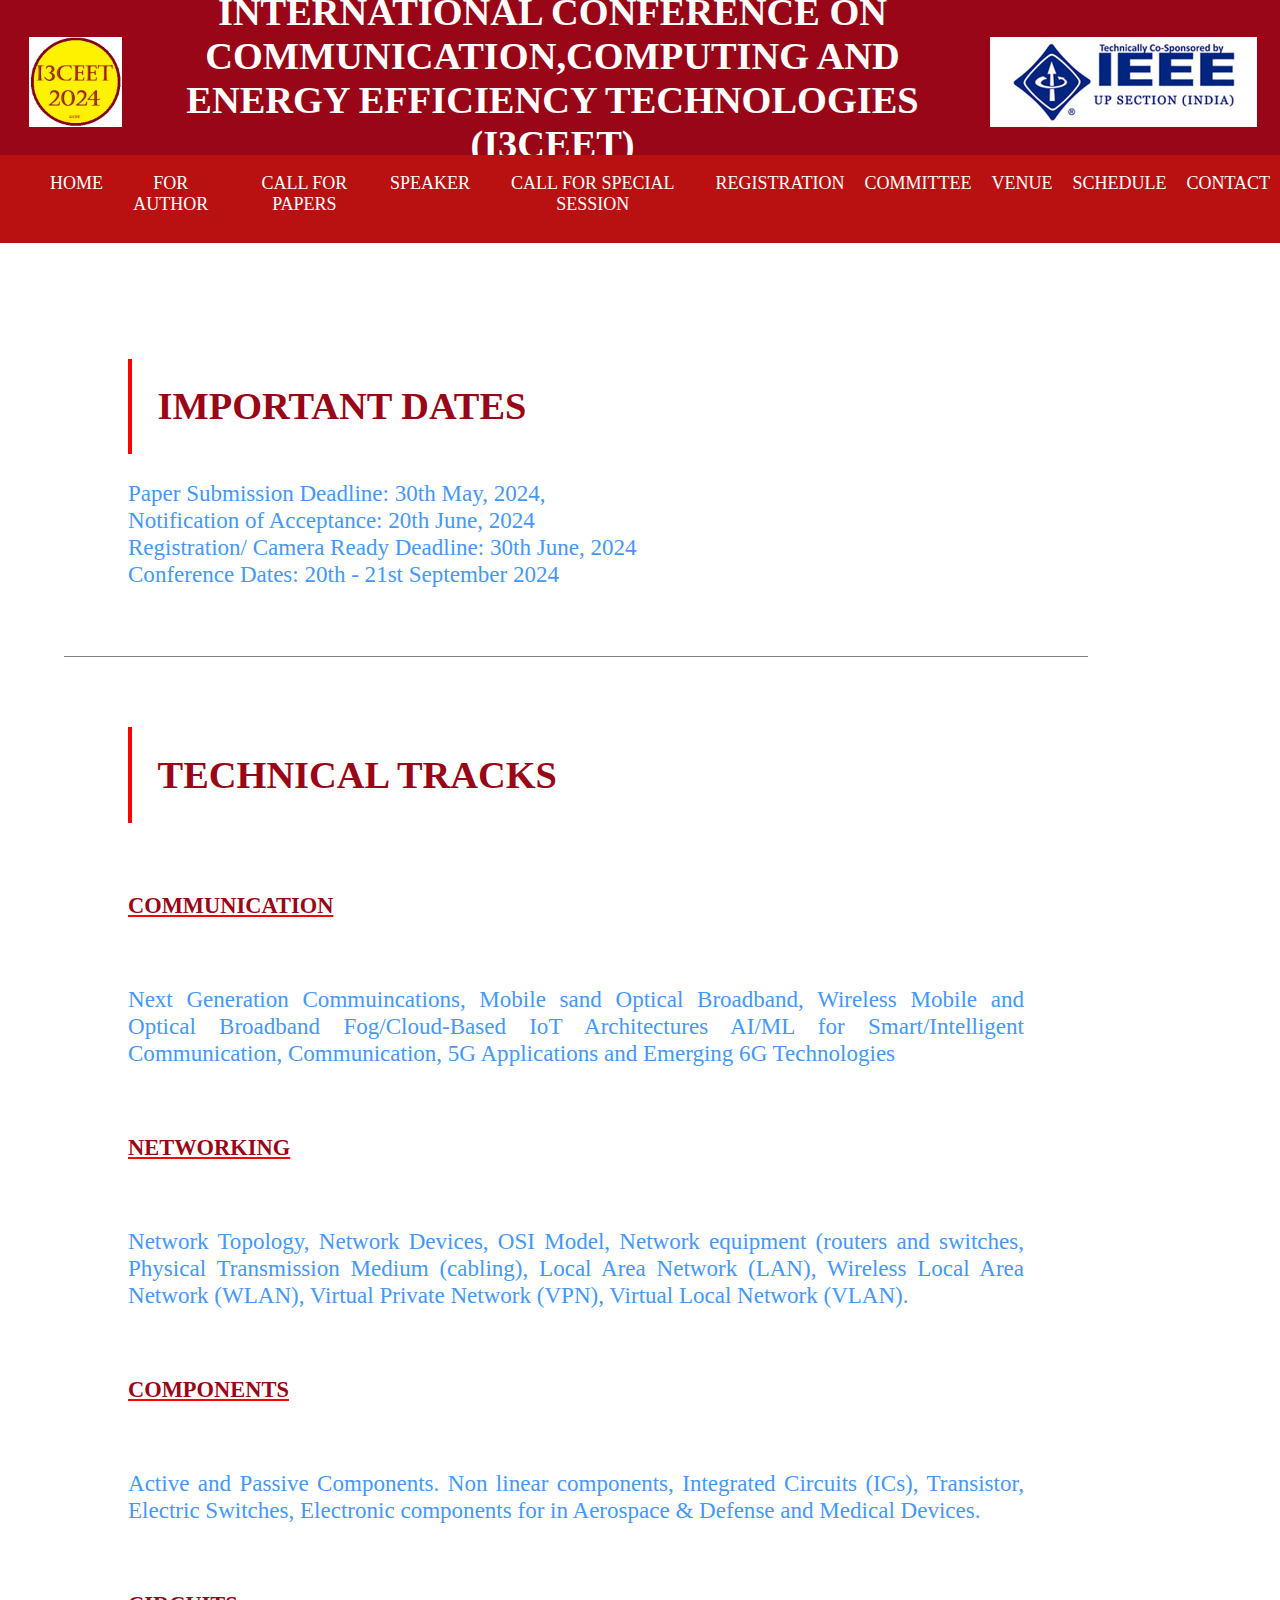
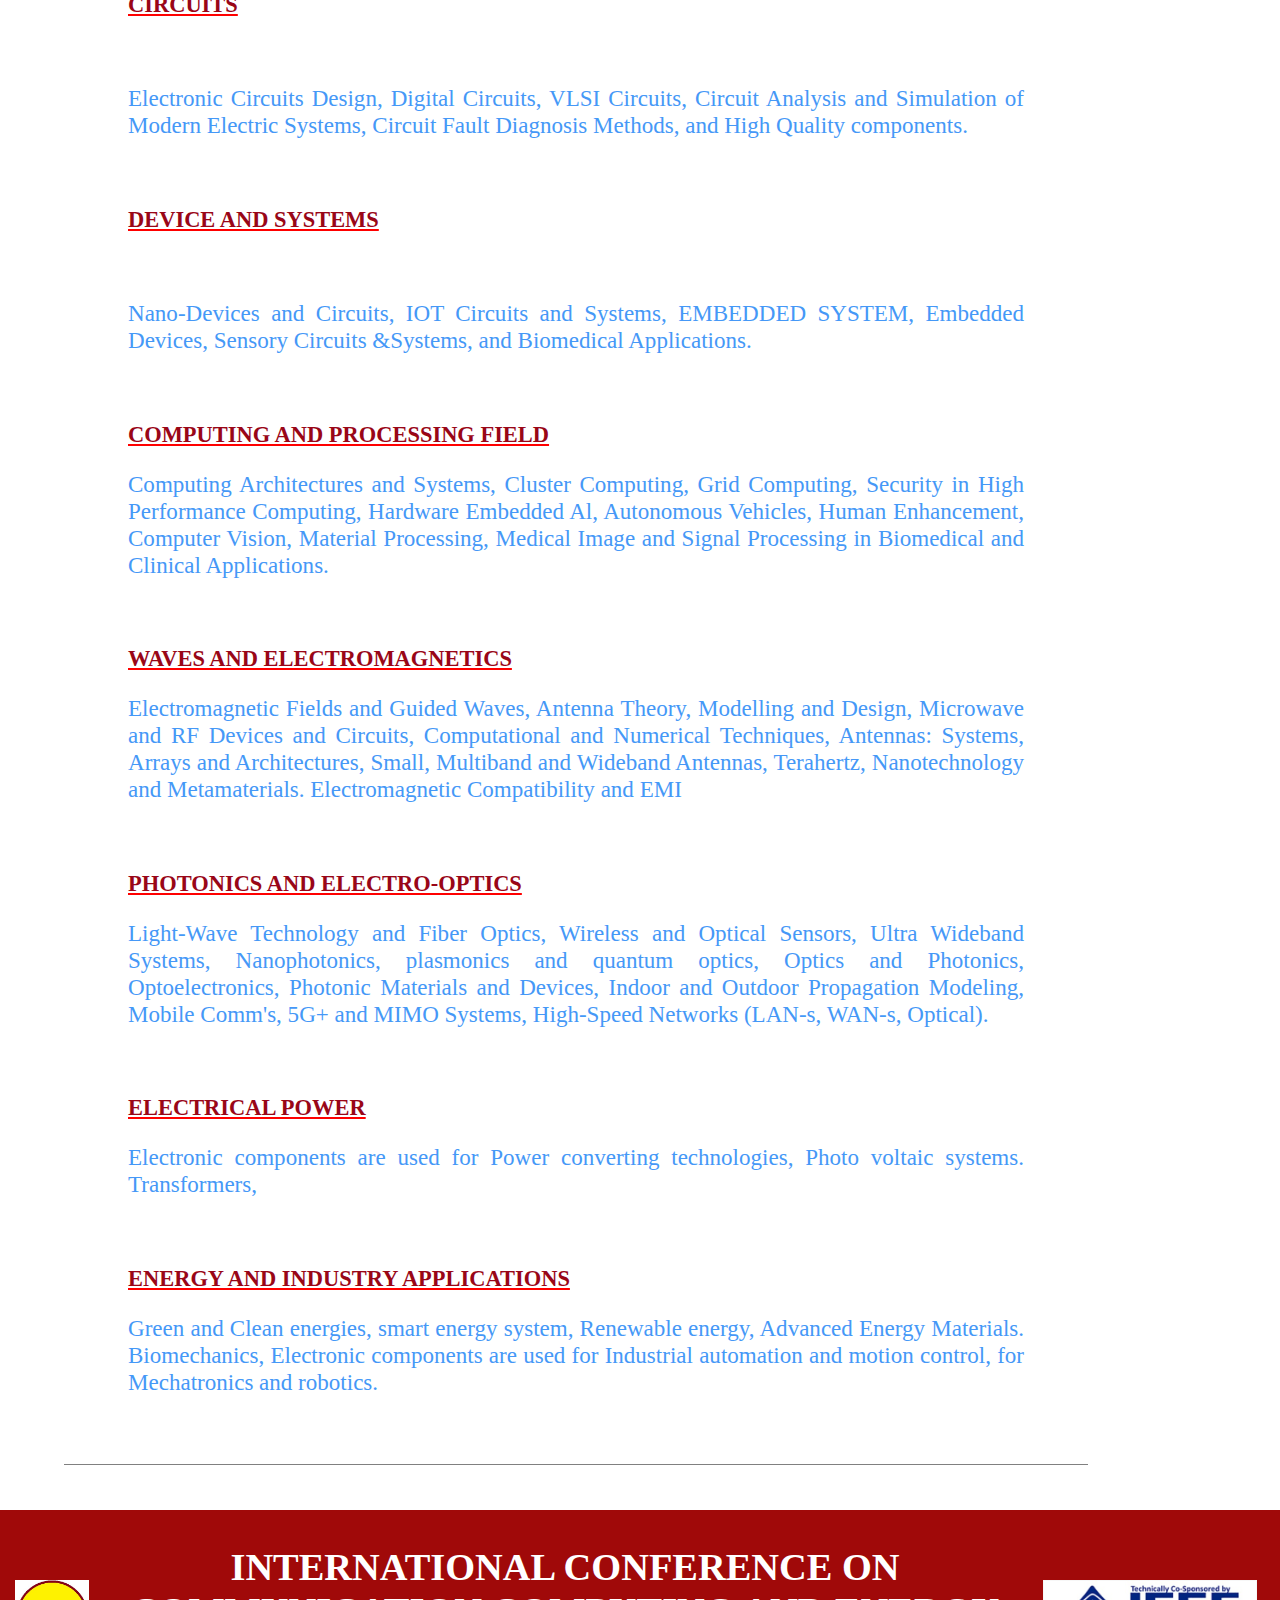
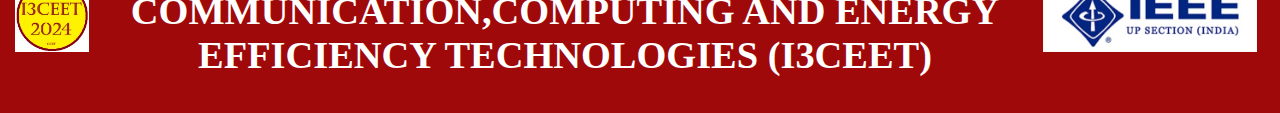
==== author.html @ 2cde2f7f "Add files via upload" ====
<!DOCTYPE html>
<html lang="en">
<head>
    <meta charset="UTF-8">
    <meta name="viewport" content="width=device-width, initial-scale=1.0">
    <title>I3CEET</title>
    <link rel="stylesheet" href="style.css">
    
</head>
<body>
    <header>
        <img src="assets/i3l.jpg" alt="">
        <h1>INTERNATIONAL CONFERENCE ON COMMUNICATION,COMPUTING AND ENERGY EFFICIENCY TECHNOLOGIES (I3CEET)</h1>
        <img src="assets/neww.jpg" alt="">
    </header>
    <nav>
        <ul>
            <li><a href="index.html">HOME</a></li>
            <li><a href="author.html">FOR AUTHOR</a></li>
            <li><a href="call.html">CALL FOR PAPERS</a></li>
            <li><a href="Speaker.html">SPEAKER</a></li>
            <li><a href="csession.html">CALL FOR SPECIAL SESSION</a></li>
            <li><a href="register.html">REGISTRATION</a></li>
            <li><a href="committee.html">COMMITTEE</a></li>
            <li><a href="venue.html">VENUE</a></li>
            <li><a href="schedule.html">SCHEDULE</a></li>
            <li><a href="contact.html">CONTACT</a></li>
        </ul>
    </nav>

    <div class="cont">
        <div>
            <h1> IMPORTANT DATES</h1>
            <p>Paper Submission Deadline:  			30th May, 2024, <br>
                Notification of Acceptance:  			20th June, 2024 <br>
                Registration/ Camera Ready Deadline: 		30th June, 2024 <br>
                Conference Dates: 				20th - 21st September 2024
                </p>
        </div>
        <div>
            <h1>TECHNICAL TRACKS</h1><br>
            <h3>COMMUNICATION</h3><br>
            <p>Next Generation Commuincations, Mobile sand Optical Broadband, Wireless Mobile and Optical Broadband Fog/Cloud-Based IoT Architectures AI/ML for Smart/Intelligent Communication, Communication, 5G Applications and Emerging 6G Technologies</p><br>
            <h3>NETWORKING</h3><br>
            <p>Network Topology, Network Devices, OSI Model, Network equipment (routers and switches, Physical Transmission Medium (cabling), Local Area Network (LAN), Wireless Local Area Network (WLAN), Virtual Private Network (VPN), Virtual Local Network (VLAN).</p><br>
            <h3>COMPONENTS</h3><br>
            <p>Active and Passive Components. Non linear components, Integrated Circuits (ICs), Transistor, Electric Switches, Electronic components for in Aerospace & Defense and Medical Devices.</p><br>
           <h3>CIRCUITS </h3><br>
           <p>Electronic Circuits Design, Digital Circuits, VLSI Circuits, Circuit Analysis and Simulation of Modern Electric Systems, Circuit Fault Diagnosis Methods, and High Quality components.  </p><br>
           <h3>DEVICE AND SYSTEMS</h3><br>
           <p>Nano-Devices and Circuits, IOT Circuits and Systems, EMBEDDED SYSTEM, Embedded Devices, Sensory Circuits &Systems, and Biomedical Applications.</p><br>
           <h3>COMPUTING AND PROCESSING FIELD</h3>
           <p>Computing Architectures and Systems, Cluster Computing, Grid Computing, Security in High Performance Computing, Hardware Embedded Al, Autonomous Vehicles, Human Enhancement, Computer Vision, Material Processing, Medical Image and Signal Processing in Biomedical and Clinical Applications.</p><br>
           <h3>WAVES AND ELECTROMAGNETICS  </h3>
           <p>Electromagnetic Fields and Guided Waves, Antenna Theory, Modelling and Design, Microwave and RF Devices and Circuits, Computational and Numerical Techniques, Antennas: Systems, Arrays and Architectures, Small, Multiband and Wideband Antennas, Terahertz, Nanotechnology  and Metamaterials. Electromagnetic Compatibility and EMI</p><br>
           <h3>PHOTONICS AND ELECTRO-OPTICS</h3>
           <p>Light-Wave Technology and Fiber Optics, Wireless and Optical Sensors, Ultra Wideband Systems, Nanophotonics, plasmonics and quantum optics, Optics and Photonics, Optoelectronics, Photonic Materials and Devices, Indoor and Outdoor Propagation Modeling, Mobile Comm's, 5G+ and  MIMO Systems, High-Speed Networks (LAN-s, WAN-s, Optical).</p><br>
           <h3>ELECTRICAL POWER</h3>
           <p>Electronic components are used for Power converting technologies, Photo voltaic systems. Transformers, </p> <br>
           <h3>ENERGY AND INDUSTRY APPLICATIONS </h3>
           <p>Green and Clean energies, smart energy system, Renewable energy, Advanced Energy Materials. Biomechanics, Electronic components are used for Industrial automation and motion control, for Mechatronics and robotics.</p>
        </div>

    </div>





    
    <footer >
        <div class="foot">
            <img src="assets/i3l.jpg" alt="">
            <h1>INTERNATIONAL CONFERENCE ON COMMUNICATION,COMPUTING AND ENERGY EFFICIENCY TECHNOLOGIES (I3CEET)</h1>
            <img class="foot-img" src="assets/neww.jpg" alt="">
        </div>
    </footer>

</body>
</html>
---- style.css ----
@import url(https://db.onlinewebfonts.com/c/8922aedb2c18008da7daf4f93fd60bdc?family=Calibri+Light); 
html{
    font-family: "Calibri";
}
body{
    margin: 0;
    padding: 0;
    font-size: 1.2rem;
    overflow-x: hidden;
}

header h1{
    text-align: center;
}

p{
    color: rgb(69, 152, 247);
    font-size: 1.2em;
}
h1,h2,h3,h4{
    color:rgb(153, 6, 23) ;
}

.on{
    position: relative;
    left: -4.5vw;
}

header{
    display: flex;
    height: 15vh;
    padding: 10px;
    position: relative;
    align-items: center;
    justify-content: center;
    color: white;
    background-color: rgb(153, 6, 23);
}
header h1{
    color: white;
}
header img{
    height: 10vh;
    margin-top: 1vh;
    margin-left: 1.5vw;
    margin-right: 1vw;
}
nav{
    background-color: rgb(185, 17, 17);
    display: flex;
    position:relative;
    /* height: 7vh; */
    justify-content: center;
    font-size: 18px;
}
nav ul{
    display: flex;
    text-align: center;
}
nav ul li{
    list-style: none;
    justify-content: space-between;
    text-align: center;
}
nav ul li a{
    text-decoration: none;
    color: white;
    margin: 10px;
    margin-top: 0;
    display: flex;
    justify-content: space-between;
    text-align: center;
}
.hhh1{
    width: 100vw;
    text-align: center;
    position: relative;
    top: 4vh;
}

.first{
    position: relative;
    padding-top: 8vh;
    padding-bottom:8vh ;
    display: flex;
    margin-bottom: 0.5vh;
    box-sizing: border-box;
}
.det{
    width: 40vw;
    justify-content: center;
    
}
footer h1{
    color: white;
}
footer h2{
    color: white;

}

.det .on{
    display: flex;
    justify-content: center;
    align-items: center;
}
.det img{
    height: 4vh;
    display: flex;
    fill: rgb(146, 6, 20);
    margin-right: 2vw;
    
}
.det ul li{
    list-style: none;
    display: flex;
    width: 35vw;
    color: rgb(160, 6, 22);
    align-items: center;
}

.link{
    margin-top: 50px;
    list-style: none;
    display: flex;
    
}
.link a img{
    display: flex;
    justify-content: space-between;
    padding-left: 5vw;
    position: relative;
}

.image{
    width: 40vw;
    overflow-y: hidden;
    overflow: hidden;
    margin-top: 7vh;
    display: flex;
    margin-left: 5vw;
}
.image img{
    width: 40vw;
    /* height: 70vh; */
    animation:slide-images  15s linear infinite;
    
}
.orgg{
    display: flex;
    align-items: center;
}

.orgg{
    /* position: relative; */
    /* top: 2vh; */
}

.org{
    padding: 5vh 5vw;
}

@keyframes slide-images {
    0% , 100%{
        transform: translateX(0%);
    }
    12.5%{
        transform: translateX(0%);
        
    }
    25%{
        transform: translateX(-100%);
        
    }
    37.5%{
        transform: translateX(-100%);
        
    }
    
    50%{
        transform: translateX(-200%);
        
    }
    62.5%{
        transform: translateX(-200%);
        
    }
    75%{
        transform: translateX(-300%);
        
    }
    87.5%{
        transform: translateX(-300%);
        
    }
}

.dept-links{
    display: flex;
    margin-top: -20px;
    flex-direction: column;
}

#col-blue span{
    color: blue;
}

#col-red span{
    color: red;
}

.sec{
    padding: 10px;
    margin: 5px;
    position: relative;
    border-top: 1px solid gray;
    display: flex;
}
.about{
    width: 60%;
    padding: 40px;
    text-align: justify;
}
.about div{
    margin-top: 10px;
    padding: 10px;
    border-bottom: 1px solid grey;
}

.impo{
    margin-top: 50px;
    margin-bottom: 30px;
    padding: 10px;
    width: 30%;
}

.impo div{
    margin-top: 30px;
    padding: 5px;
    border-radius: 10px;
}

.impo .con{
    margin: 0;
    width: 100%;
    border-radius: 10px;
    border-left: 3px solid red;
    background-color: #B91111;
}

.impo .par{
    border-left: 0px;
    background-color: rgb(209, 206, 206);
}

.about-college-img{
    margin-left: -10px;
}

.visitor{
    margin-left: 35vw;
    align-items: center;
    padding: 9vh 9vw;
    height: 20vh;
    font-size: 2rem;
}

.visitor img{
    /* height: 5vh; */
}
.con h3{
    color: white;
}


footer{
    justify-content: center;
    align-items: center;
    padding: 10px;
    text-align: center;
    background-color: rgb(160, 9, 9);
    color: white;
}

footer h1{
    font-size: 2em;
    color: white;
}
footer h2{
    color: white;
}

.foot,.f2{
    display: flex;
    align-items: center;
    justify-content: center;
}
.foot img{
    height: 8vh;
    margin-left: 5px;
    margin-top: 10px;
    margin-right: 1vw;

}

.cont{
    font-size: 1.2rem;
    margin: 5vh 5vw;
    text-align: justify;
}

.cont div{
    width: 70vw;
    padding: 5vh 5vw;
    border-bottom: 1px solid gray;
}
.cont img{
    width: 60vw;
}

.cont h1{
    padding: 2vw;
    border-left:4px solid red ;
}
.cont h2,.cont h3,.cont h4{
    text-decoration: underline red;
}
.depp{
    width: 90vw;
    box-sizing: border-box;
    text-align: justify;
}

.comm{
    font-size: 1.2rem;
    margin: 5vh 5vw;
    padding: 3vh 3vw;
    
}
.comm div{
    padding: 3vh 3vw;
}
.comm h1{
    border-left:4px solid red ;
    padding: 1vw;
}
.comm h3{
    border-left:4px solid red ;
    padding: 1vw;
}

.cont1{
    margin: 5vw 3vh;
    padding: 2vh 2vw;
    width: 70vw;
    text-align: justify;
}
.cont1 h1{
    border-left: 3px solid red;
    padding: 1vw;
}
.call ul li{
    display: flex;
    align-items: baseline;
}

.guide{
    margin: 5vw 5vh;
    width: 70vw;
    padding: 3vh;
    box-sizing: border-box;
}

.sub{
    padding: 3vw;
}
.bt1,.bt2{
    border: 1px solid rgb(153, 6, 23);
    border-radius: 5vw;
    width: 15vw;
    padding: 1vh 1vw;
    margin-bottom: 2vh; 
    background-color: rgb(153, 6, 23);
}
.dept-links h3:first-child{
    position: relative;
    left: 3vw;
}

.guide a{
    text-decoration: none;
    color: white;
}
.bt1 a,.bt2 a{
    text-decoration: none;
    color: white;
}
.bu{
    padding-left: 2vw;
}
.reg img{
    width: 50vw;
}


.main{
    padding: 5vh 5vw;
    margin-left: 30vw;
}

.main form input, .main form textarea{
    width: 30vw;
    display: block;

}
.main form{
    display: block;
}
#text{
    height: 5vh;
}

#email{
    height: 5vh;
}

#msg{
    height: 20vh;
}
.but{
    padding: 1vw 1vh;
    
}

.loc{
    text-align: center;
    margin: 5vh 5vw;
    padding: 10vh 10vw;
}
.loc iframe{
    height: 40vh;
    width: 40vw;
    margin-left: 10vw;
}

.foot-img{
    padding-left: 10px;
}

.fac{
    width: 60vw;
    display: flex;
    flex-direction: column;
    margin-left: 20vw;
    padding: 5vh 5vw;
    box-sizing: border-box;
}
.fac h1{
    border-left:3px solid red ;
    padding: 1vw;
}
.speaker{
    padding: 6vh 6vw;
}
.ses{
    padding: 5vh 5vw;
}
.ses h1, .ses h3, .ses h2{
    border-left:3px solid red ;
    padding: 1vw;
}
table {
    background-color: rgb(240, 246, 251);
    width: 50vw;
}

.caption {
    font-size: 1.5em;
    font-weight: bold;
    padding: 10px;
    /* text-align: center; */
    border-left:3px solid red ;
    padding: 1vw;
}
table{
    border: 1px solid;
    border-collapse: collapse;
}
th{
    border: 1px solid;
    
}
td{
    border: 1px solid;
}
.guide ,.gu {
    padding: 5vh 5vw;
    
}
.hh{
    border-left:3px solid red ;
    padding: 1vw;
}
.ven{
    padding: 5vh 5vw;
    display: flex;
    flex-direction: column;

    
}
.ven .loc{
    margin-left: none;
}
.ven h3{
    border-left:3px solid red ;
    padding: 1vw;
}
.ven .loc h3{
    border-left:none ;
}
.scee{
    padding: 15vh 10vw;
}
.gu  img{
    width: 40vw;
}


.gcet{
    width: 100vw;
    box-sizing: border-box;
    text-align: justify;
}
.gcet img{
    width: 80vw;
    margin-top: 7vh;
    margin-left: 2vw;
}
.gcet div{
    border-bottom: none;
    width: 40vw;
}
.sec{
    box-sizing: border-box;
}

h1{
    font-size: 2em;
}

.orgg img{
    height:8vh;
}
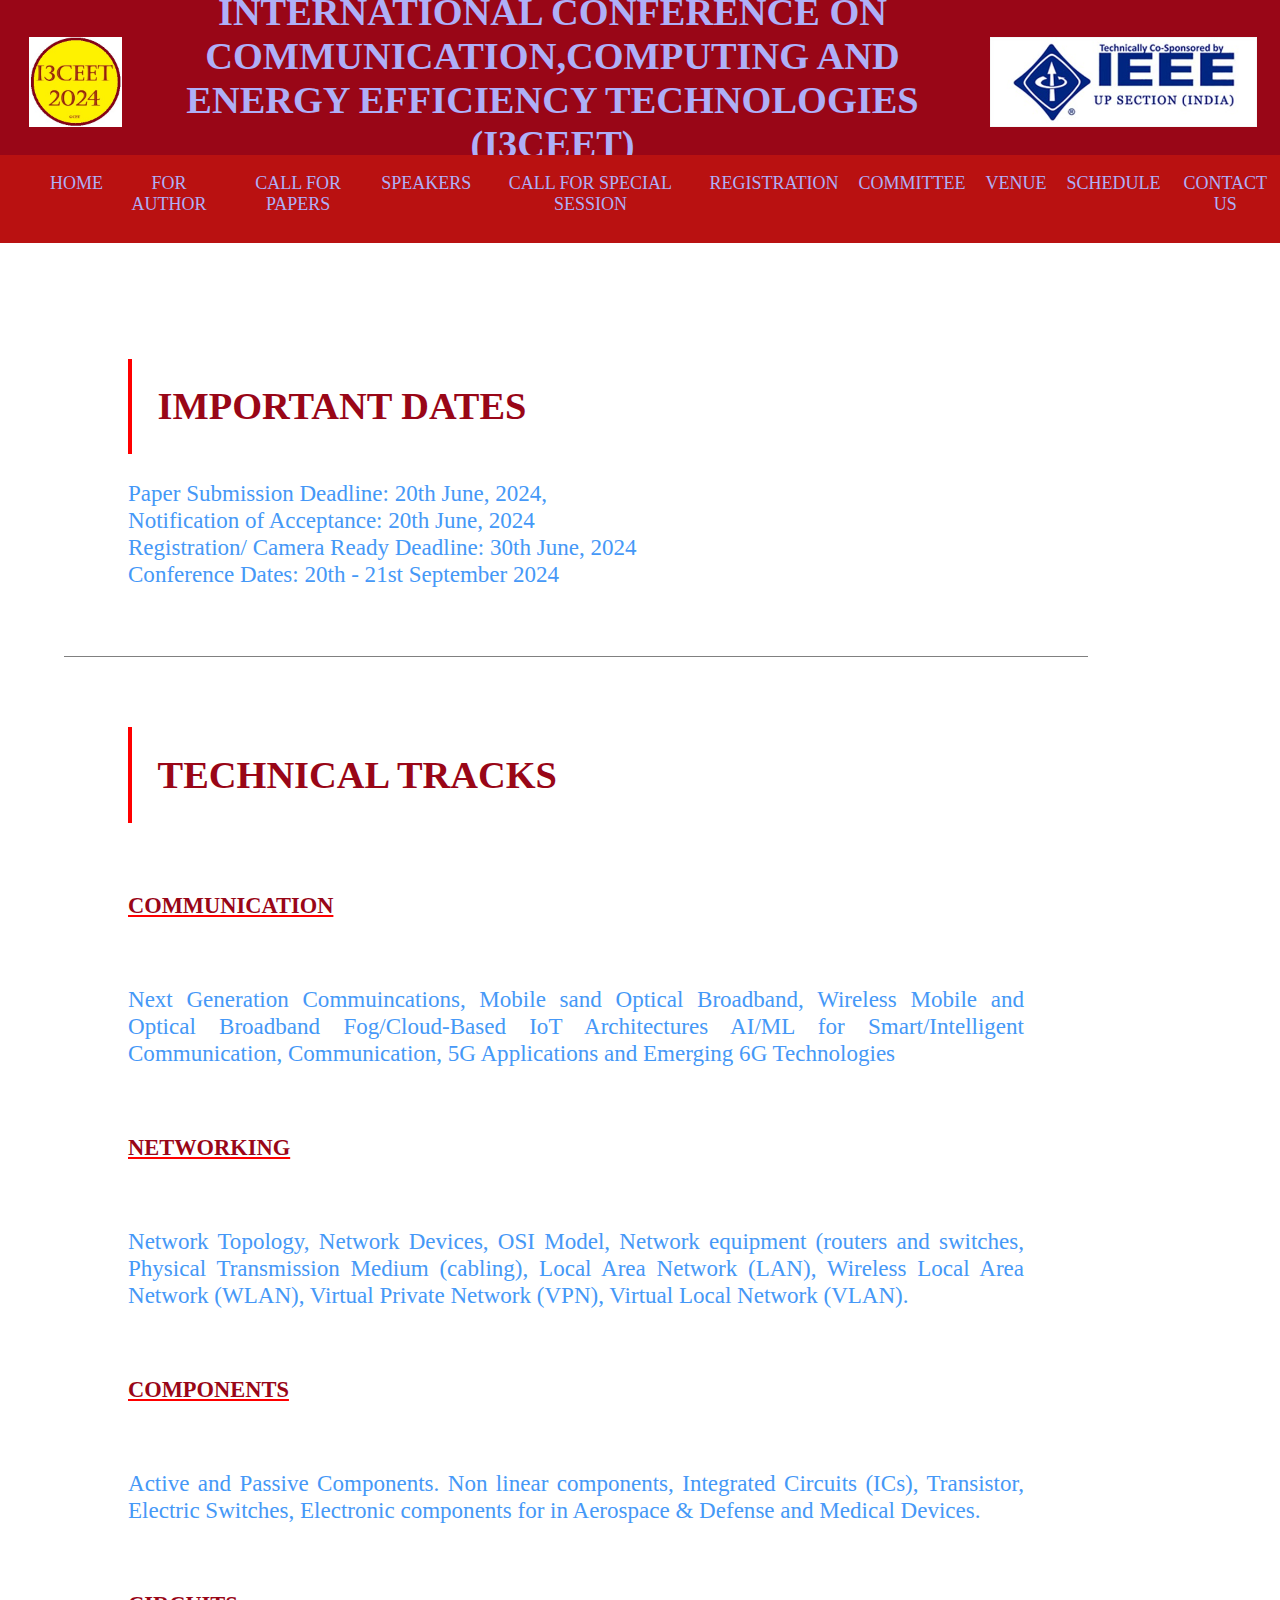
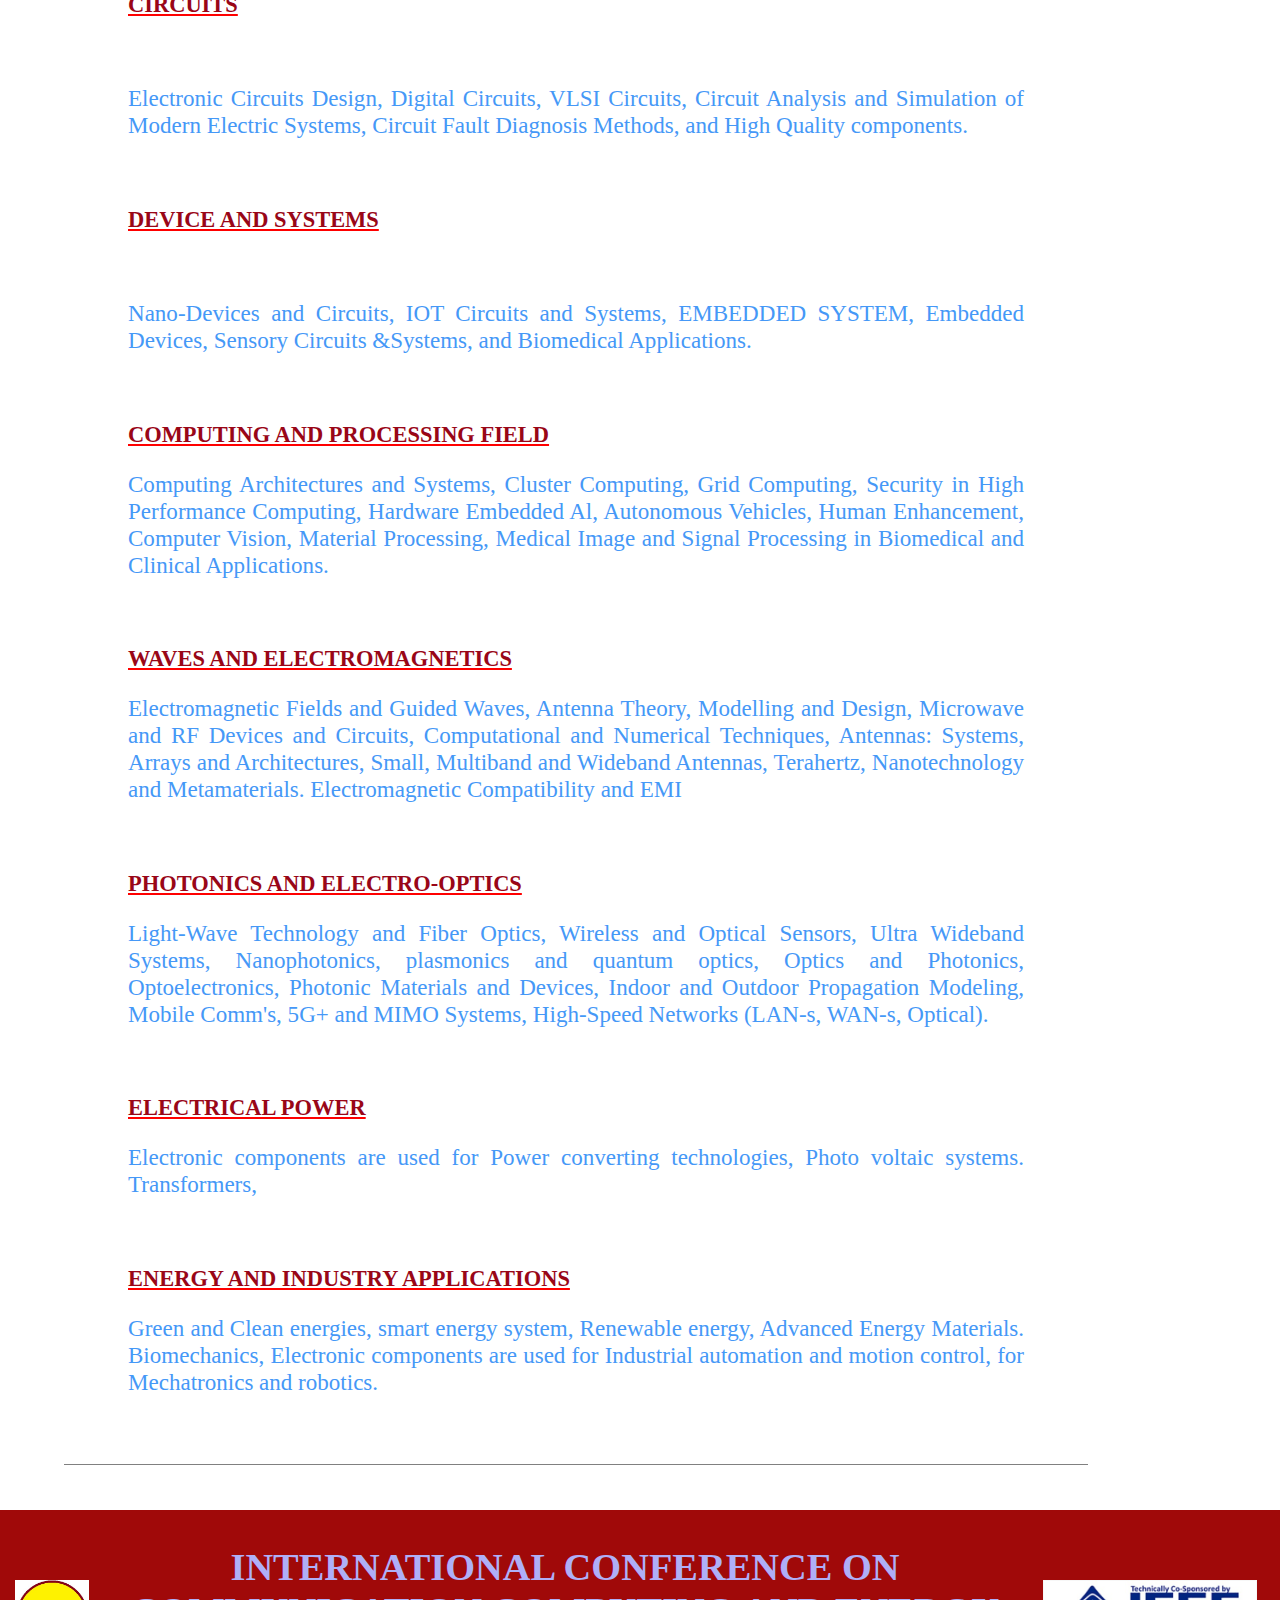
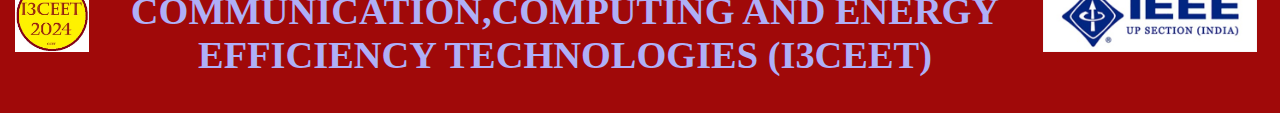
==== commit c9065a58: "Add files via upload" ====
--- a/author.html
+++ b/author.html
@@ -18,20 +18,20 @@
             <li><a href="index.html">HOME</a></li>
             <li><a href="author.html">FOR AUTHOR</a></li>
             <li><a href="call.html">CALL FOR PAPERS</a></li>
-            <li><a href="Speaker.html">SPEAKER</a></li>
+            <li><a href="speaker.html">SPEAKERS</a></li>
             <li><a href="csession.html">CALL FOR SPECIAL SESSION</a></li>
             <li><a href="register.html">REGISTRATION</a></li>
             <li><a href="committee.html">COMMITTEE</a></li>
             <li><a href="venue.html">VENUE</a></li>
             <li><a href="schedule.html">SCHEDULE</a></li>
-            <li><a href="contact.html">CONTACT</a></li>
+            <li><a href="contact.html">CONTACT US</a></li>
         </ul>
     </nav>
 
     <div class="cont">
         <div>
             <h1> IMPORTANT DATES</h1>
-            <p>Paper Submission Deadline:  			30th May, 2024, <br>
+            <p>Paper Submission Deadline:  			20th June, 2024, <br>
                 Notification of Acceptance:  			20th June, 2024 <br>
                 Registration/ Camera Ready Deadline: 		30th June, 2024 <br>
                 Conference Dates: 				20th - 21st September 2024
--- a/style.css
+++ b/style.css
@@ -33,11 +33,11 @@
     position: relative;
     align-items: center;
     justify-content: center;
-    color: white;
+    color:rgb(65, 65, 239);
     background-color: rgb(153, 6, 23);
 }
 header h1{
-    color: white;
+    color:rgb(175, 175, 247);
 }
 header img{
     height: 10vh;
@@ -64,7 +64,7 @@
 }
 nav ul li a{
     text-decoration: none;
-    color: white;
+    color: rgb(175, 175, 247);
     margin: 10px;
     margin-top: 0;
     display: flex;
@@ -200,9 +200,8 @@
     margin-top: -20px;
     flex-direction: column;
 }
-
 #col-blue span{
-    color: blue;
+    color: rgb(21, 21, 194);
 }
 
 #col-red span{
@@ -550,4 +549,7 @@
 
 .orgg img{
     height:8vh;
+}
+footer h1,footer h2{
+    color: rgb(175, 175, 247);
 }